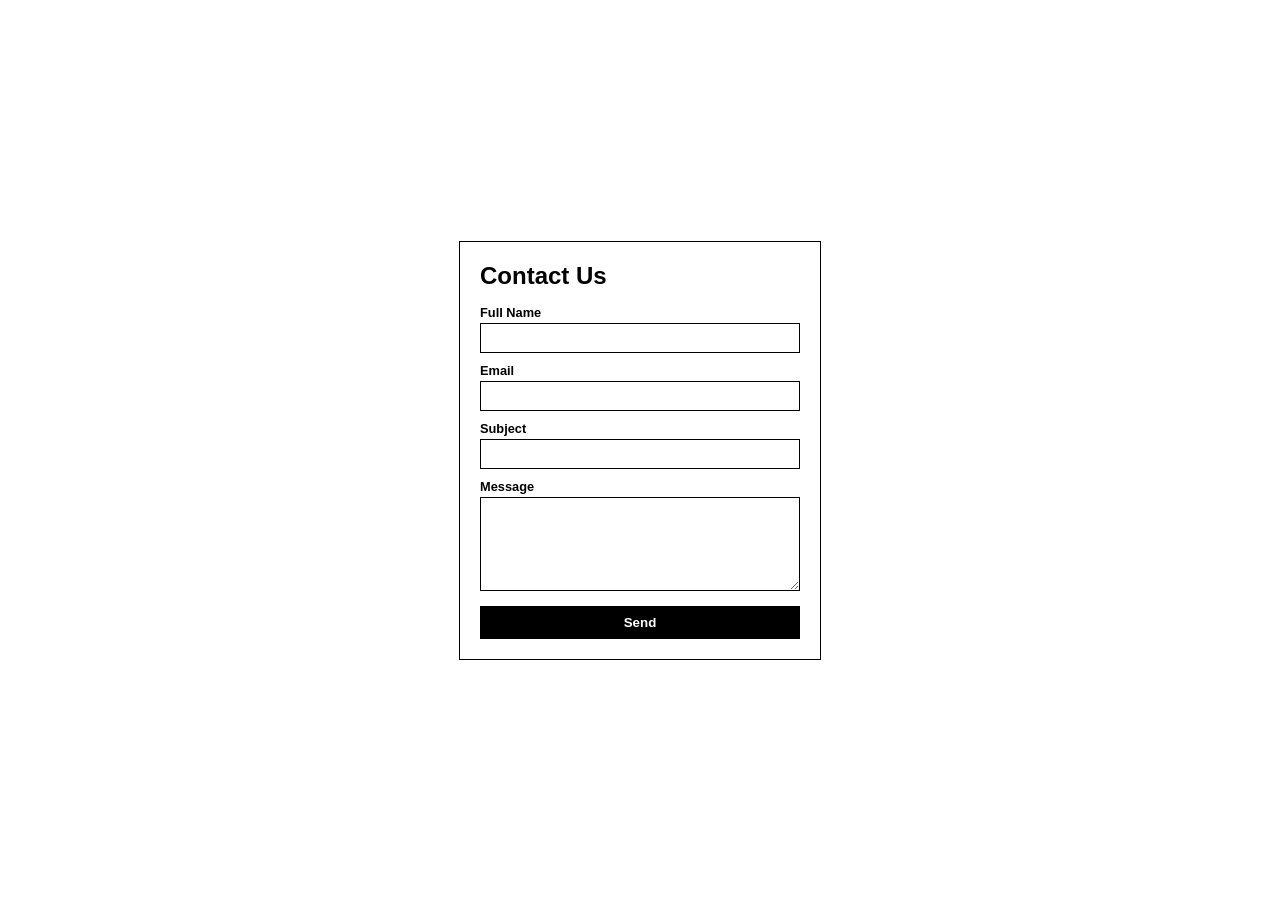
==== 1st/contactus.html @ 119d20e6 "new" ====
<!DOCTYPE html>
<html>
<head>
    <meta charset="UTF-8">
    <link rel="stylesheet" href="style.css">
</head>
<body class="iframe-body">
    <div class="form-card">
        <h2>Contact Us</h2>
        <form onsubmit="event.preventDefault(); alert('Sent'); this.reset();">
            <div class="form-group"><label>Full Name</label><input type="text" class="form-control" required></div>
            <div class="form-group"><label>Email</label><input type="email" class="form-control" required></div>
            <div class="form-group"><label>Subject</label><input type="text" class="form-control" required></div>
            <div class="form-group"><label>Message</label><textarea class="form-control" required></textarea></div>
            <button type="submit" class="btn">Send</button>
        </form>
    </div>
</body>
</html>
---- 1st/style.css ----
body { font-family: sans-serif; margin: 0; display: flex; flex-direction: column; min-height: 100vh; }
header { display: flex; align-items: center; gap: 15px; padding: 10px 20px; border-bottom: 1px solid #000; }
header img { height: 30px; border: 1px solid #000; }
header h1 { font-size: 1.25rem; margin: 0; }
.container { display: flex; flex: 1; }
nav { width: 200px; border-right: 1px solid #000; padding: 15px 10px; }
nav ul { list-style: none; padding: 0; margin: 0; display: flex; flex-direction: column; gap: 5px; }
nav a { display: block; padding: 8px 12px; color: #000; text-decoration: none; border-radius: 4px; }
nav a:hover { background: #eee; }
nav a.active { background: #000; color: #fff; }
.content { flex: 1; padding: 20px; }
iframe { width: 100%; height: 100%; border: none; }
.iframe-body { display: flex; justify-content: center; align-items: center; min-height: 100vh; margin: 0; background: #fff; }
.form-card { border: 1px solid #000; padding: 20px; width: 100%; max-width: 320px; }
.form-card h2 { margin: 0 0 15px 0; font-size: 1.5rem; }
form { display: flex; flex-direction: column; gap: 10px; }
.form-group { display: flex; flex-direction: column; gap: 3px; }
.form-group label { font-size: 0.8rem; font-weight: bold; }
.form-control { padding: 6px; border: 1px solid #000; font-size: 0.9rem; }
textarea.form-control { min-height: 80px; resize: vertical; }
.btn { width: 100%; padding: 8px; background: #000; color: #fff; border: 1px solid #000; cursor: pointer; font-weight: bold; margin-top: 5px; }
.btn:hover { background: #fff; color: #000; }
@media (max-width: 600px) {
    .container { flex-direction: column; }
    nav { width: 100%; border-right: none; border-bottom: 1px solid #000; }
    nav ul { flex-direction: row; justify-content: center; }
}
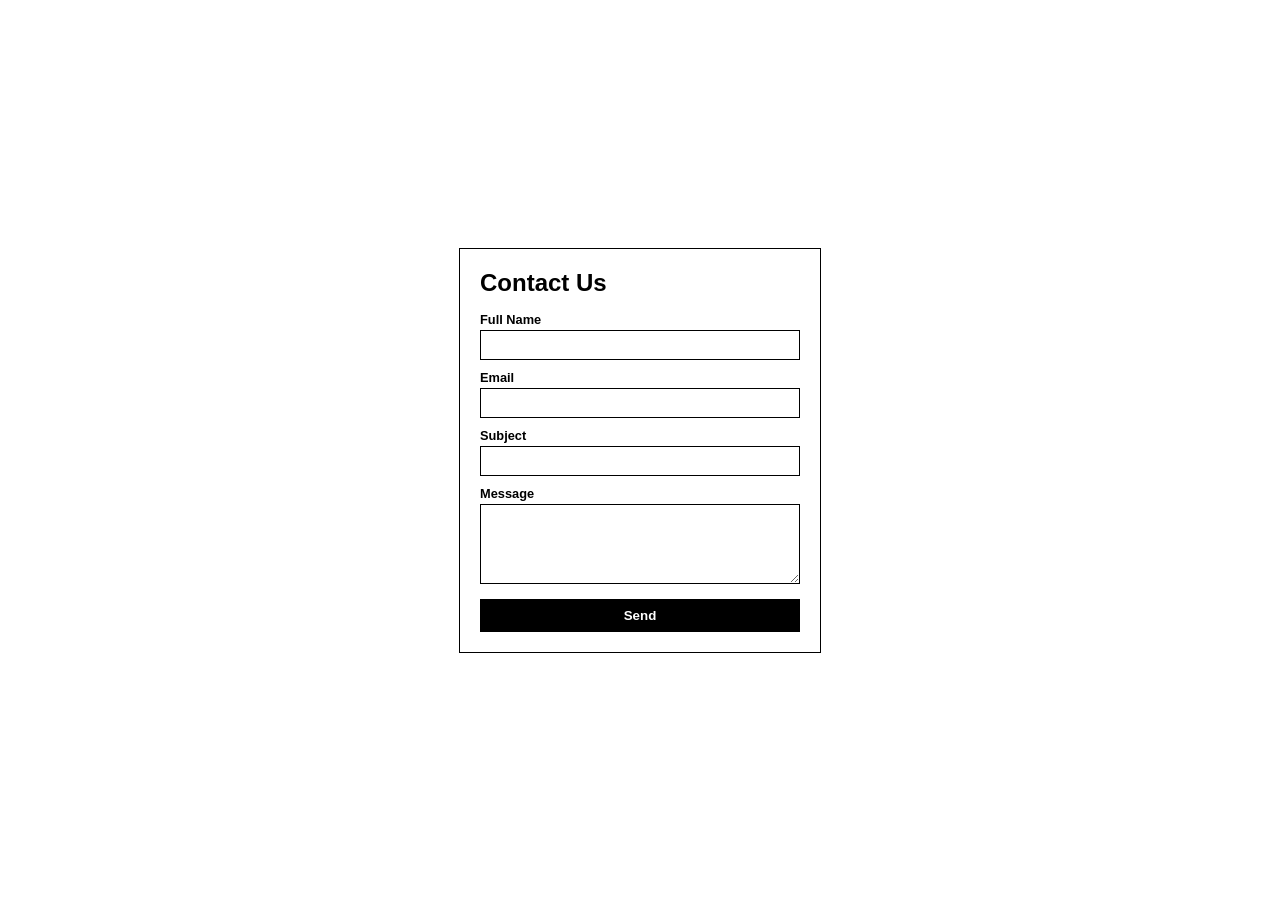
==== commit 4e3e07ab: "new forms" ====
--- a/1st/contactus.html
+++ b/1st/contactus.html
@@ -2,7 +2,7 @@
 <html>
 <head>
     <meta charset="UTF-8">
-    <link rel="stylesheet" href="style.css">
+    <link rel="stylesheet" href="form.css">
 </head>
 <body class="iframe-body">
     <div class="form-card">
--- a/1st/form.css
+++ b/1st/form.css
@@ -0,0 +1,12 @@
+.iframe-body { display: flex; justify-content: center; align-items: center; min-height: 100vh; margin: 0; background: #fff; font-family: sans-serif; }
+.form-card { border: 1px solid #000; padding: 20px; width: 100%; max-width: 320px; }
+.form-card.wide { max-width: 450px; margin: 20px 0; }
+.form-card h2 { margin: 0 0 15px 0; font-size: 1.5rem; }
+form { display: flex; flex-direction: column; gap: 10px; }
+.form-group { display: flex; flex-direction: column; gap: 3px; }
+.form-group label { font-size: 0.8rem; font-weight: bold; }
+.form-control { padding: 6px; border: 1px solid #000; font-size: 0.9rem; box-sizing: border-box; width: 100%; }
+textarea.form-control { min-height: 80px; resize: vertical; }
+.btn { width: 100%; padding: 8px; background: #000; color: #fff;
+     border: 1px solid #000; cursor: pointer; font-weight: bold; margin-top: 5px; }
+.btn:hover { background: #fff; color: #000; }
